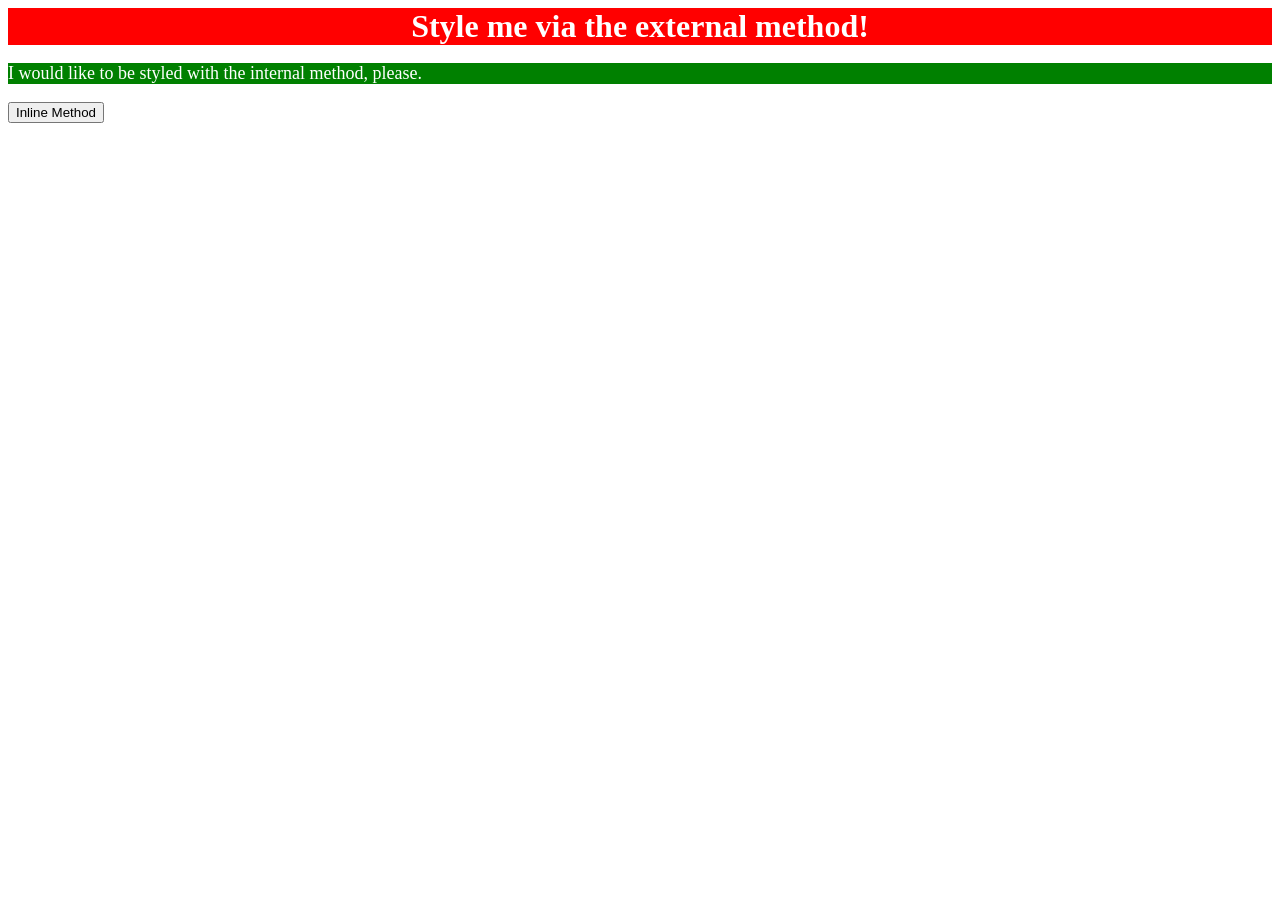
==== foundations/intro-to-css/01-css-methods/index.html @ 9b06ea1d "Style the p element with the internal css For the element p I styled it with the internal css within" ====
<!DOCTYPE html>
<html lang="en">
  <head>
    <meta charset="UTF-8">
    <meta http-equiv="X-UA-Compatible" content="IE=edge">
    <meta name="viewport" content="width=device-width, initial-scale=1.0">
    <title>Methods for Adding CSS</title>
    <link rel="stylesheet" href="styles/styles.css">
    <style>
      p {
        background-color: green;
        color: white;
        font-size: 18px;
      }
    </style>
  </head>
  <body>
    <div>Style me via the external method!</div>
    <p>I would like to be styled with the internal method, please.</p>
    <button>Inline Method</button>
  </body>
</html>
---- foundations/intro-to-css/01-css-methods/styles/styles.css ----
div {
    background-color: red;
    color: white;
    font-size:32px;
    text-align: center;
    font-weight: bold;
}
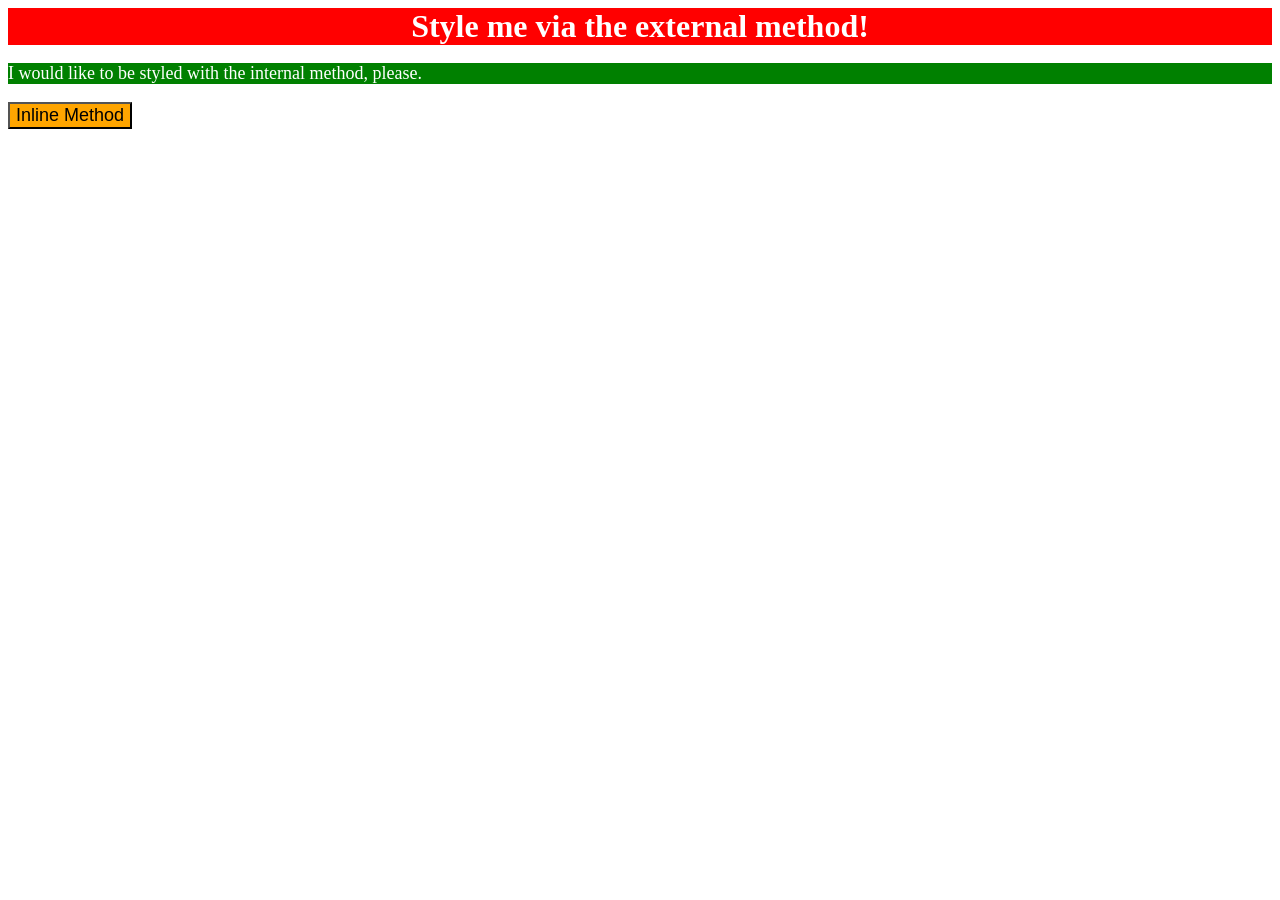
==== commit b77fbe0e: "Style the button element on (index.html) with the inline Style Styled the button element with the gr" ====
--- a/foundations/intro-to-css/01-css-methods/index.html
+++ b/foundations/intro-to-css/01-css-methods/index.html
@@ -17,6 +17,6 @@
   <body>
     <div>Style me via the external method!</div>
     <p>I would like to be styled with the internal method, please.</p>
-    <button>Inline Method</button>
+    <button style="background-color: orange; font-size: 18px;">Inline Method</button>
   </body>
-</html>+</html>  
